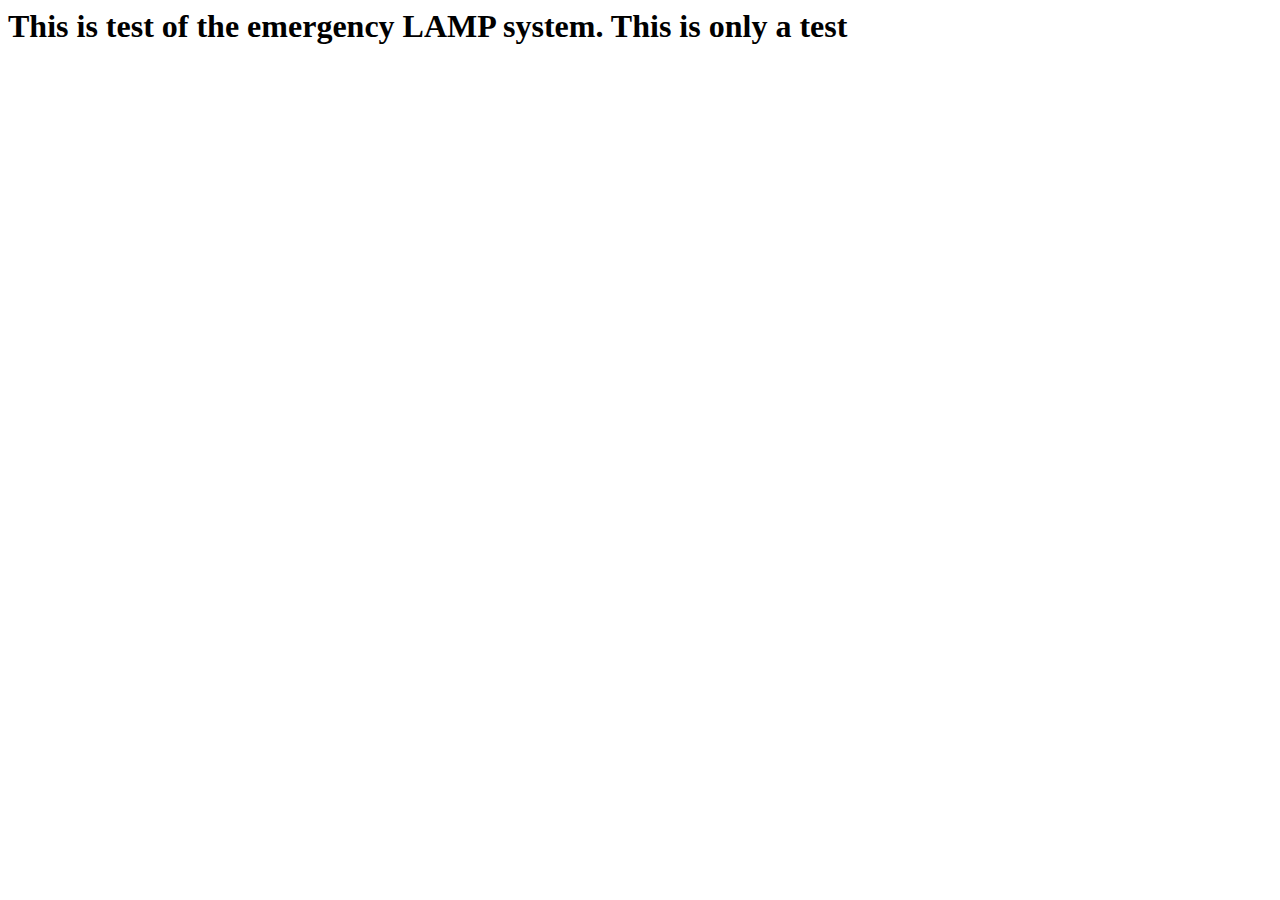
==== www/index.html @ 19c0a1f0 "update test initiating php front end" ====
<!-- jstephens - LAMP-fu on jaypi 2014.09 -->


<html>
	
	<head>
		<meta content="text/html; charset=ISO-8859-1" http-equiv="content-type">
		<title>Add User</title>
		<link rel="stylesheet" type="text/css" href="default.css">
	</head>

	<body>
		<h1>This is test of the emergency LAMP system.  This is only a test</h1>
		<br>
		<!--<div style="text-align: center;"><img style="width: 125px; height: 125px;" alt="Rpi"
 src="large_logo_white.png"><br></div> -->
 		<br>

	</body>

</html>








<!-- relics of the past _________________________
<html><body><h1>It works!</h1>
<h3>Even after changing the apache directory location....still works</h3>
<p>This is the default web page for this server.</p>
<p>The web server software is running but no content has been added, yet.</p>
</body></html>
-->
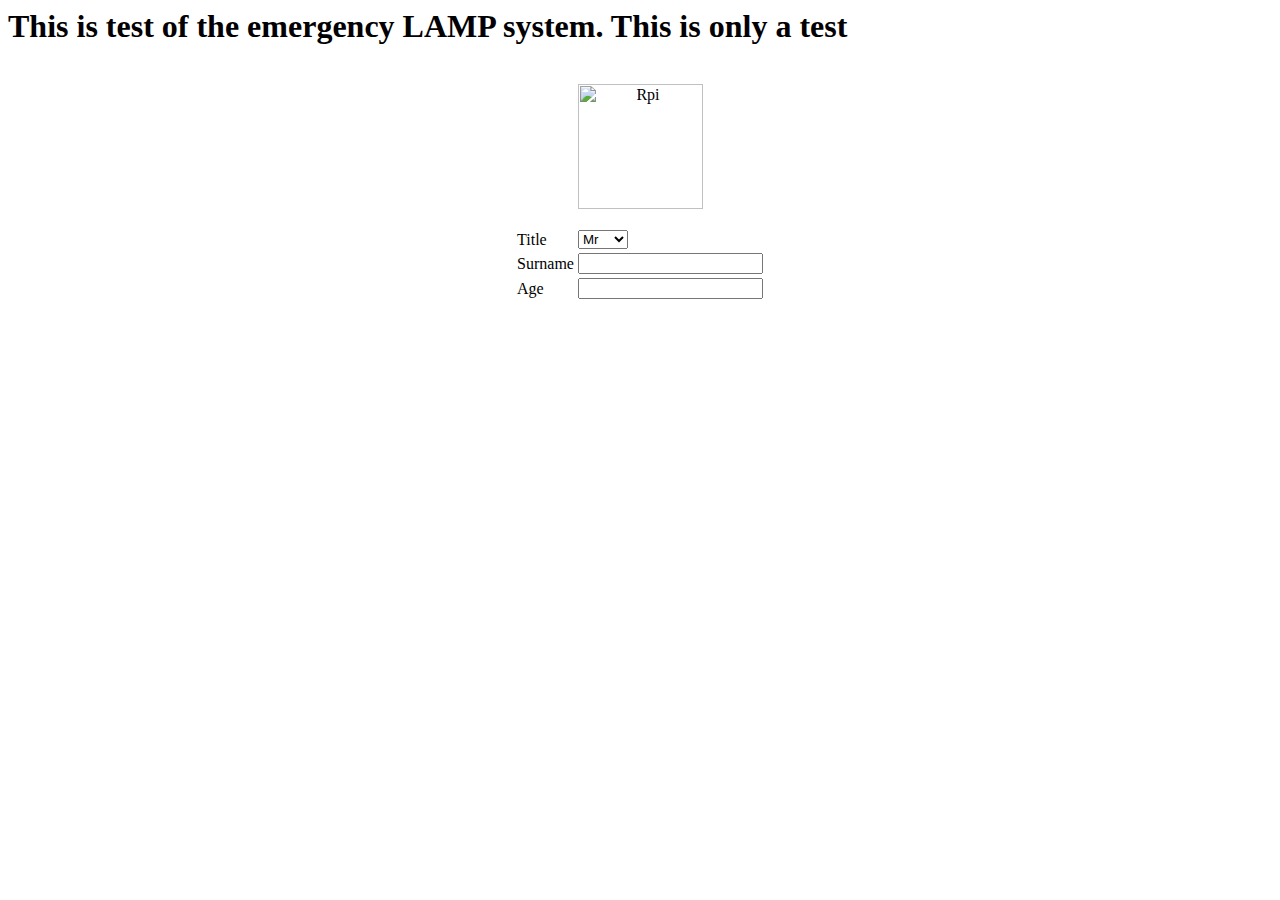
==== commit a41586d6: "added table for name and surname" ====
--- a/www/index.html
+++ b/www/index.html
@@ -12,11 +12,50 @@
 	<body>
 		<h1>This is test of the emergency LAMP system.  This is only a test</h1>
 		<br>
-		<!--<div style="text-align: center;"><img style="width: 125px; height: 125px;" alt="Rpi"
- src="large_logo_white.png"><br></div> -->
+		<div style="text-align: center;"><img style="width: 125px; height: 125px;" alt="Rpi"
+ src="large_logo_white.png"><br></div>
  		<br>
 
+ 		<table style="text-align: left; margin-left: auto; margin-right: auto;">
+
+ 			<!-- <form method="post" action="submit.php">  SAVE FOR LATER -->
+
+ 			<tbody>
+ 			<tr>
+	 			<td>Title</td>
+	 			
+	 			<td>
+	 			<select name="Title"><option>Mr</option><option>Mrs</option><option>Miss</option><option>Dr</option></select>
+	 			<br>
+	 			</td>
+ 			</tr>
+
+ 			<tr>
+ 				<td>Surname</td>
+ 				<td><input name="sname"><br></td>
+ 			</tr>
+
+ 			<tr>
+ 				<td>Age</td>
+ 				<td><input name="age"><br></td>
+ 			</tr>
+
+ 			
+
+
+
+
+
+
+ 			</tbody>
+ 			<!-- </form> -->
+ 		</table>
+ 		
+
+
+
 	</body>
+
 
 </html>
 
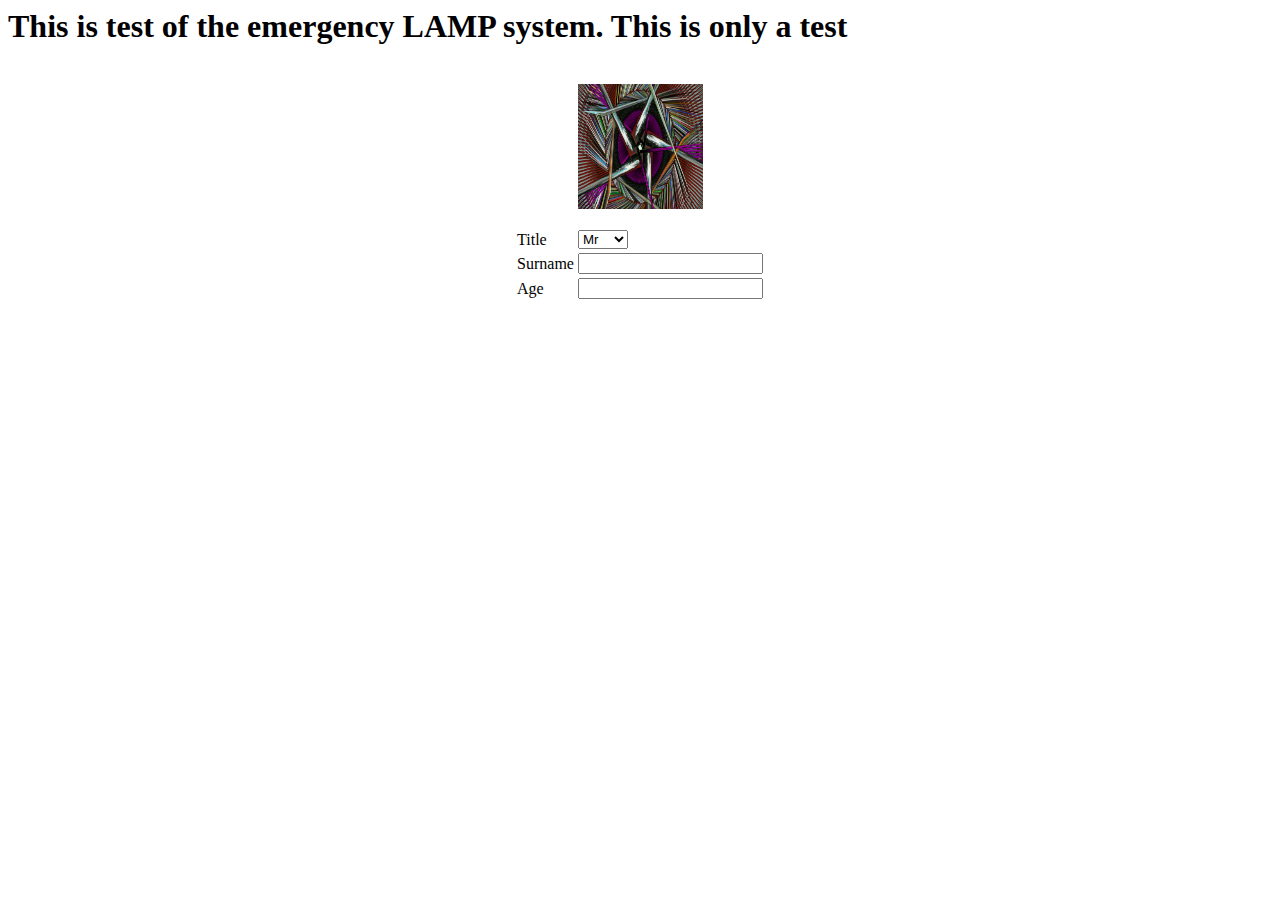
==== commit bc2effb0: "fixed relative address for image" ====
--- a/www/index.html
+++ b/www/index.html
@@ -13,7 +13,7 @@
 		<h1>This is test of the emergency LAMP system.  This is only a test</h1>
 		<br>
 		<div style="text-align: center;"><img style="width: 125px; height: 125px;" alt="Rpi"
- src="large_logo_white.png"><br></div>
+ src="/images/20.35.49.jpg"><br></div>
  		<br>
 
  		<table style="text-align: left; margin-left: auto; margin-right: auto;">
@@ -40,7 +40,7 @@
  				<td><input name="age"><br></td>
  			</tr>
 
- 			
+
 
 
 
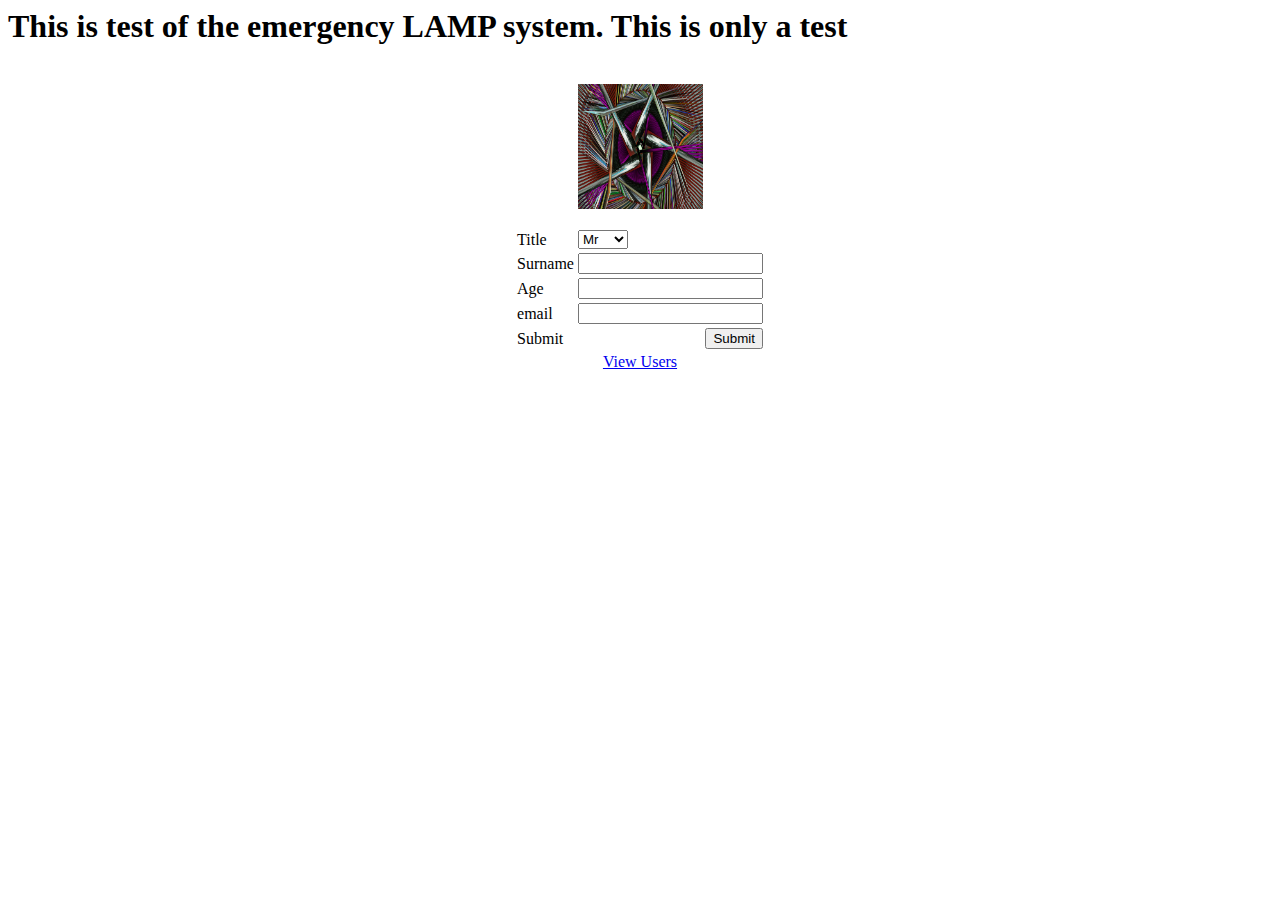
==== commit c76f2198: "finished form on index page" ====
--- a/www/index.html
+++ b/www/index.html
@@ -21,9 +21,9 @@
  			<!-- <form method="post" action="submit.php">  SAVE FOR LATER -->
 
  			<tbody>
+
  			<tr>
 	 			<td>Title</td>
-	 			
 	 			<td>
 	 			<select name="Title"><option>Mr</option><option>Mrs</option><option>Miss</option><option>Dr</option></select>
 	 			<br>
@@ -38,6 +38,20 @@
  			<tr>
  				<td>Age</td>
  				<td><input name="age"><br></td>
+ 			</tr>
+
+ 			<tr>
+ 				<td>email</td>
+ 				<td><input name="email"><br></td>
+ 			</tr>
+
+ 			<tr>
+ 				<td>Submit</td>
+ 				<td align="right"><input name="submit" value="Submit" type="submit"></td>
+ 			</tr>
+
+ 			<tr>
+ 				<td style="text-align: center;" colspan="2" rowspan="1"><a href="view.php">View Users</a></td>
  			</tr>
 
 
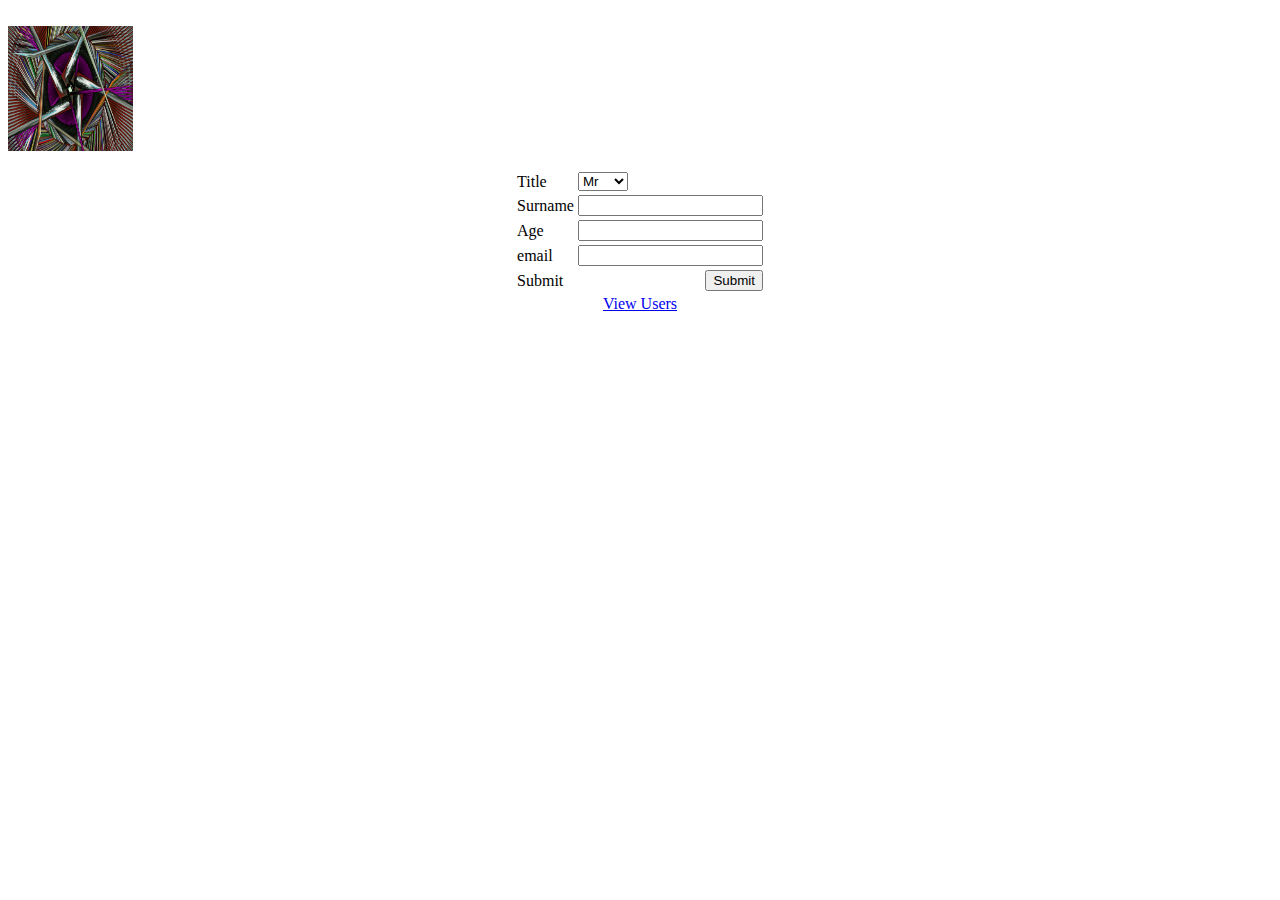
==== commit 97ddf1dd: "added form" ====
--- a/www/index.html
+++ b/www/index.html
@@ -10,15 +10,14 @@
 	</head>
 
 	<body>
-		<h1>This is test of the emergency LAMP system.  This is only a test</h1>
 		<br>
-		<div style="text-align: center;"><img style="width: 125px; height: 125px;" alt="Rpi"
+		<div style="text-align: left;"><img style="width: 125px; height: 125px;" alt="Rpi"
  src="/images/20.35.49.jpg"><br></div>
  		<br>
 
  		<table style="text-align: left; margin-left: auto; margin-right: auto;">
 
- 			<!-- <form method="post" action="submit.php">  SAVE FOR LATER -->
+ 			<form method="post" action="submit.php">
 
  			<tbody>
 
@@ -54,15 +53,8 @@
  				<td style="text-align: center;" colspan="2" rowspan="1"><a href="view.php">View Users</a></td>
  			</tr>
 
-
-
-
-
-
-
-
  			</tbody>
- 			<!-- </form> -->
+ 			</form>
  		</table>
  		
 
@@ -73,17 +65,3 @@
 
 </html>
 
-
-
-
-
-
-
-
-<!-- relics of the past _________________________
-<html><body><h1>It works!</h1>
-<h3>Even after changing the apache directory location....still works</h3>
-<p>This is the default web page for this server.</p>
-<p>The web server software is running but no content has been added, yet.</p>
-</body></html>
--->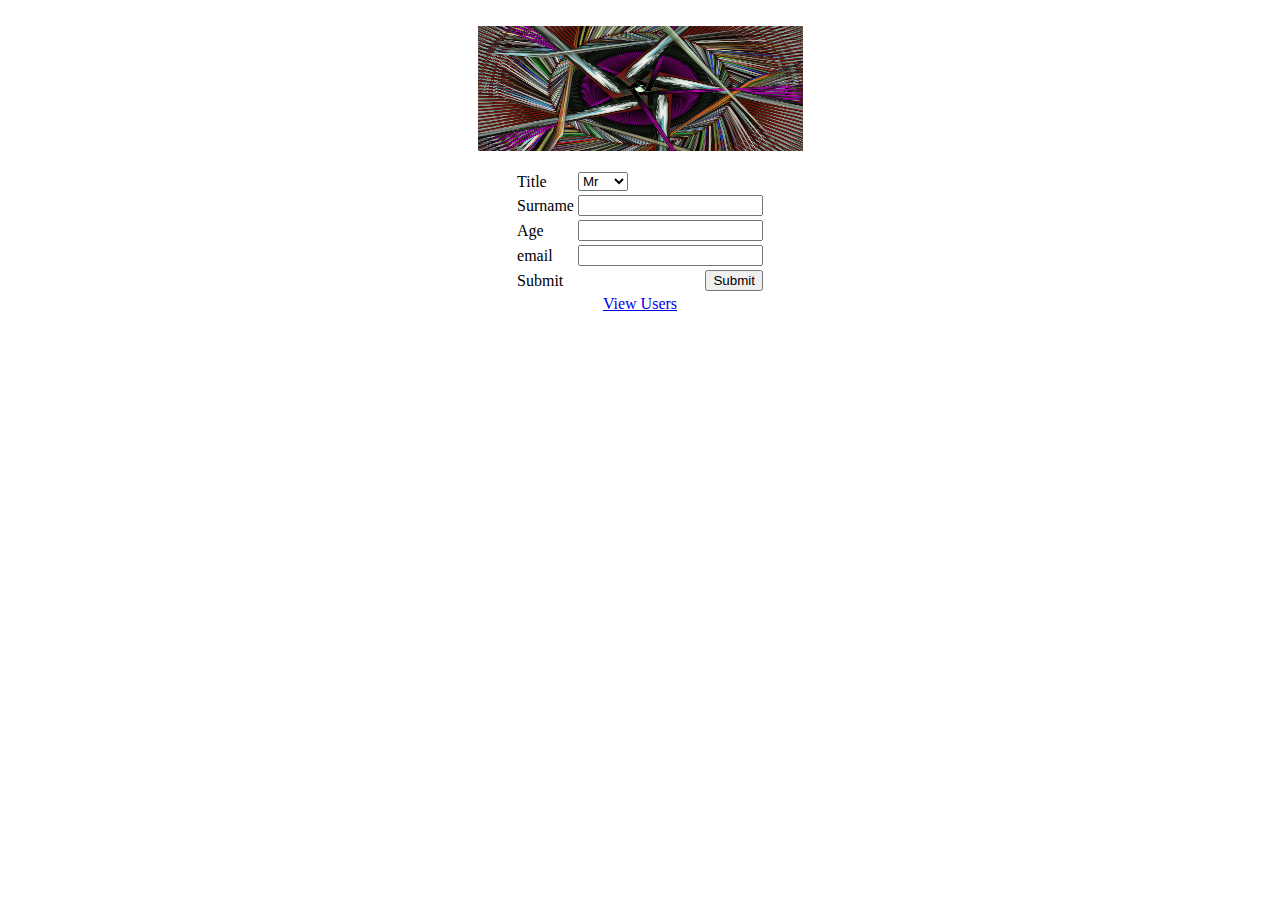
==== commit a7508539: "added form" ====
--- a/www/index.html
+++ b/www/index.html
@@ -11,7 +11,7 @@
 
 	<body>
 		<br>
-		<div style="text-align: left;"><img style="width: 125px; height: 125px;" alt="Rpi"
+		<div style="text-align: center;"><img style="width: 325px; height: 125px;" alt="RVL"
  src="/images/20.35.49.jpg"><br></div>
  		<br>
 
